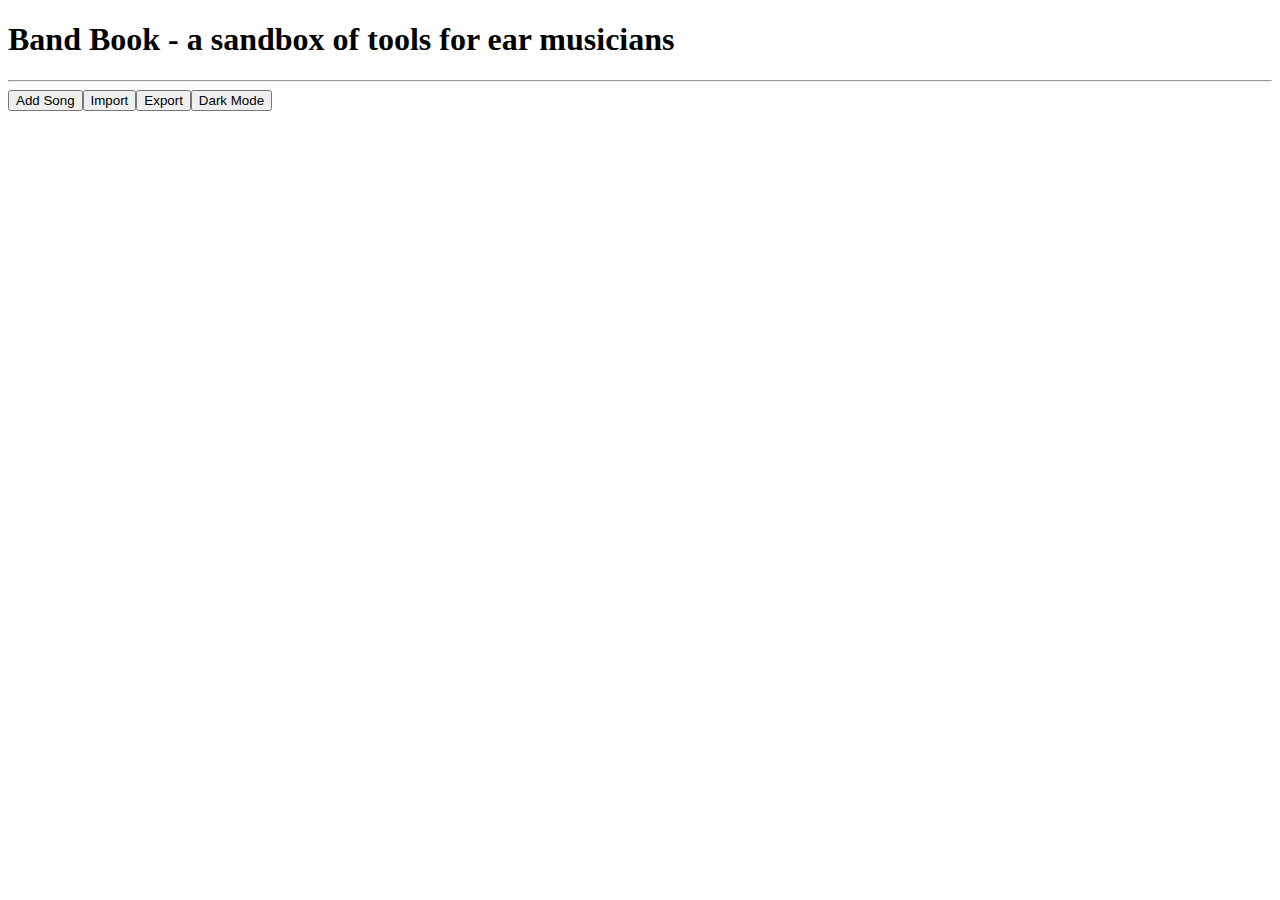
==== src/index.html @ c567a525 "temporary interim commit - scaffolding comments" ====
<!DOCTYPE html>
<html lang="en">
<head>
	<meta charset="UTF-8">
	<meta http-equiv="X-UA-Compatible" content="IE=edge">
	<meta name="viewport" content="width=device-width, initial-scale=1.0">
	<title>Band Book</title>

	<link rel="stylesheet" href="styles.css">
	<script type="module" src="index.js"></script>
</head>
<body>
	<h1 class="sr-only">Band Book - a sandbox of tools for ear musicians</h1>
	<main></main>
</body>

<script type="module">
	import { BandBook } from './index.js'
	const book = new BandBook(document.querySelector('main'))
</script>

</html>
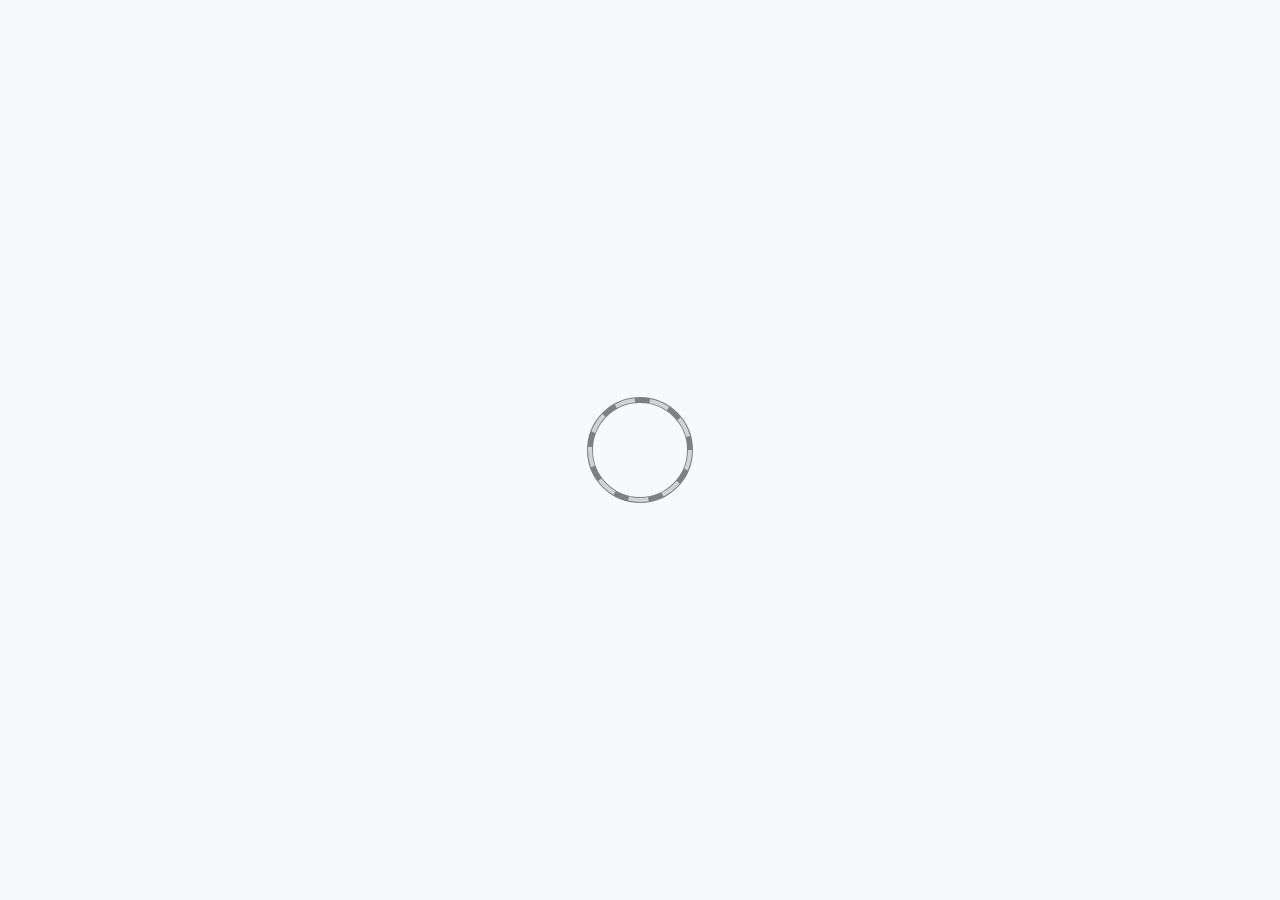
==== commit a57afe2c: "smooth out loading animation" ====
--- a/src/index.html
+++ b/src/index.html
@@ -12,9 +12,15 @@
 <body>
 	<h1 class="sr-only">Band Book - a sandbox of tools for ear musicians</h1>
 	<main></main>
+	<div id="bandbook-loading-overlay">
+		<svg width="100" height="100" viewBox="0 0 100 100">
+			<circle cx="50" cy="50" r="25" stroke="grey" stroke-width="3" fill="none" />
+			<circle cx="50" cy="50" r="25" stroke="lightgray" stroke-width="2" stroke-dasharray="10 7.5" fill="none" />
+		</svg>
+	</div>
 </body>
 
-<script type="module">
+<script type="module" defer>
 	import { BandBook } from './index.js'
 	const book = new BandBook(document.querySelector('main'))
 </script>
--- a/src/styles.css
+++ b/src/styles.css
@@ -0,0 +1,6 @@
+@import url('./assets/styles/globals.css') all;
+@import url('./assets/styles/utilities.css') all;
+@import url('./assets/styles/layouts.css') all;
+@import url('./assets/styles/navigation.css') all;
+@import url('./assets/styles/workspace.css') all;
+@import url('./assets/styles/notifications.css') all;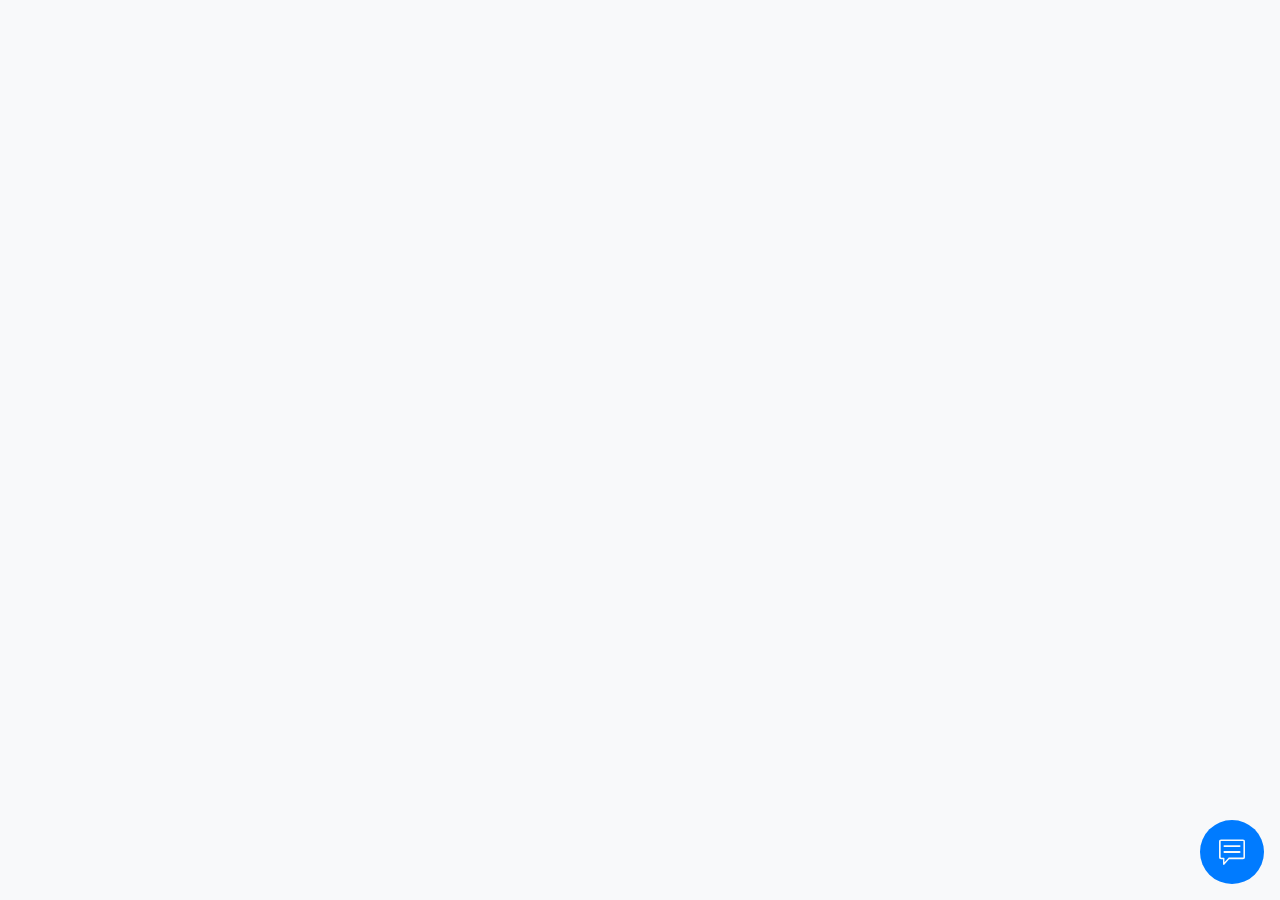
==== commit 6bf37c7a: "update loading spinner, refactor sync manager to all promise based, and begin tidying code" ====
--- a/src/index.html
+++ b/src/index.html
@@ -14,8 +14,13 @@
 	<main></main>
 	<div id="bandbook-loading-overlay">
 		<svg width="100" height="100" viewBox="0 0 100 100">
-			<circle cx="50" cy="50" r="25" stroke="grey" stroke-width="3" fill="none" />
-			<circle cx="50" cy="50" r="25" stroke="lightgray" stroke-width="2" stroke-dasharray="10 7.5" fill="none" />
+			<circle cx="50" cy="50" r="5" stroke="var(--color1)" stroke-dasharray="2 1.5" />
+			<circle cx="50" cy="50" r="10" stroke="var(--color2)" stroke-dasharray="4 3" />
+			<circle cx="50" cy="50" r="15" stroke="var(--color3)" stroke-dasharray="6 4.5" />
+			<circle cx="50" cy="50" r="20" stroke="var(--color4)" stroke-dasharray="8 6" />
+			<circle cx="50" cy="50" r="25" stroke="var(--color5)" stroke-dasharray="10 7.5" />
+			<circle cx="50" cy="50" r="30" stroke="var(--color6)" stroke-dasharray="12 9" />
+			<circle cx="50" cy="50" r="35" stroke="var(--color7)" stroke-dasharray="14 10.5" />
 		</svg>
 	</div>
 </body>
--- a/src/styles.css
+++ b/src/styles.css
@@ -1,6 +1,10 @@
 @import url('./assets/styles/globals.css') all;
 @import url('./assets/styles/utilities.css') all;
 @import url('./assets/styles/layouts.css') all;
+@import url('./assets/styles/elements.css') all;
 @import url('./assets/styles/navigation.css') all;
 @import url('./assets/styles/workspace.css') all;
-@import url('./assets/styles/notifications.css') all;+@import url('./assets/styles/notifications.css') all;
+@import url('./assets/styles/modal.css') all;
+@import url('./assets/styles/edit-song.css') all;
+@import url('./assets/styles/feedback.css') all;